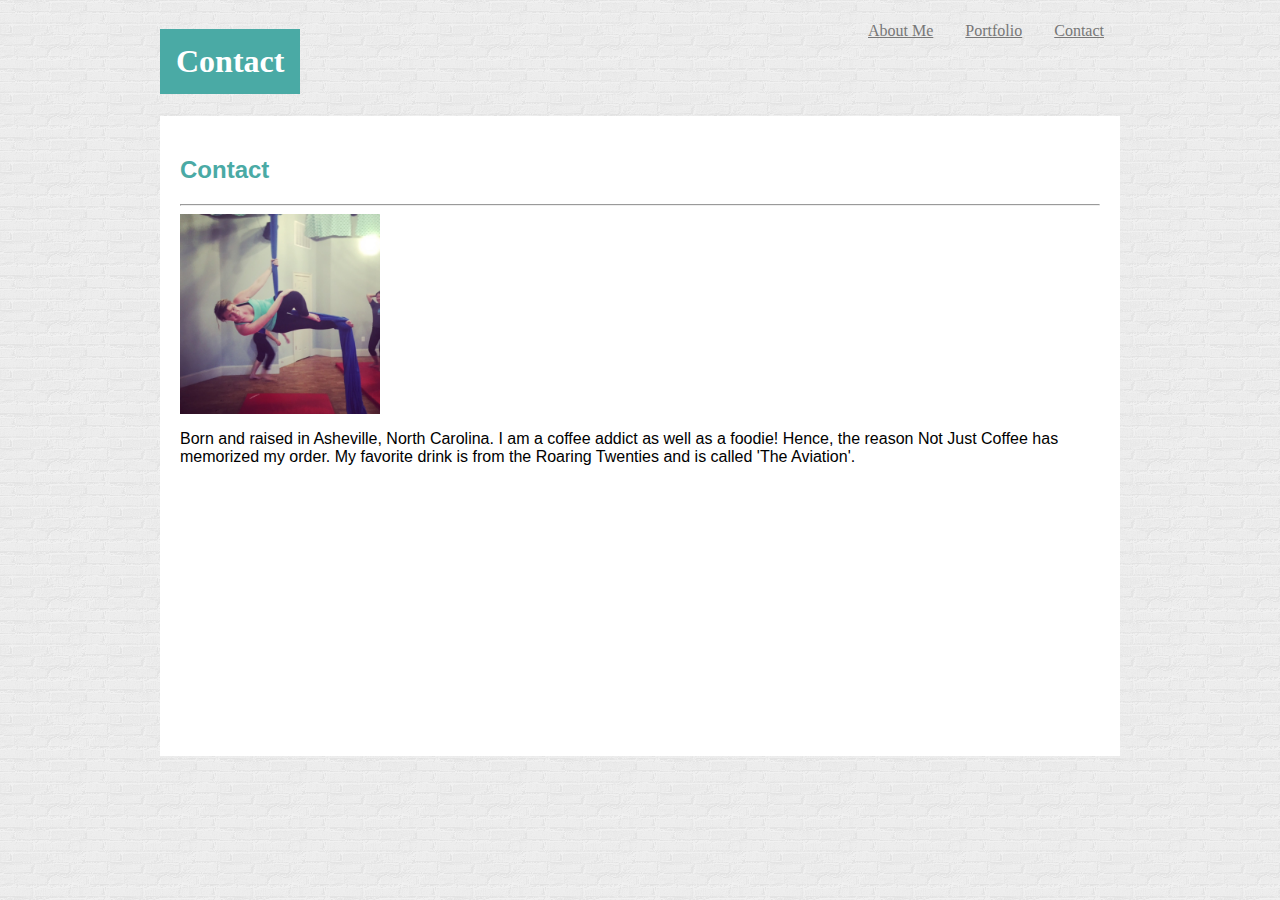
==== contact.html @ 92f4e094 "updated version" ====
<!DOCTYPE <!DOCTYPE html>
<html>
<head>
    <meta charset="utf-8" />
    <meta http-equiv="X-UA-Compatible" content="IE=edge">
    <title>Basic Portfolio</title>
    <meta name="viewport" content="width=device-width, initial-scale=1">
    <script src="main.js"></script>
    <link rel="stylesheet" type="text/css" href="assets/css/style.css">
</head>
<body>

    <div class="portfolio_bar">
        <h1>Contact</h1>
        <div class="topnav">
            <a class="active" href="index.html">About Me</a>
            <a href="portfolio.html">Portfolio</a>
            <a href="contact.html">Contact</a>
        </div>
    </div>






    <div class="container">
        <h2>Contact</h2>
        <hr />



    <img src="assets/images/silks.jpg" alt="me" width="200" height="200">

    <p>
        Born and raised in Asheville, North Carolina.  I am a coffee addict as well as a foodie!
        Hence, the reason Not Just Coffee has memorized my order.  My favorite drink is from the Roaring Twenties and is called 'The Aviation'.

    </p>

</div>



</body>
</html>
---- assets/css/style.css ----
body {
    background-image: url(../images/brickwall.png);
    width: 960px;
    margin-left: auto;
    margin-right: auto;

}
.portfolio_bar {
  display: flex;
  justify-content:space-between;
  font-family: 'Georgia', Times, 'Times New Roman', serif;


}

h1 {
  background-color: #4aaaa5;
  color: white;
  padding: 14px 16px;


}

h2 {
  color: #4aaaa5;
}

img.me {
  float: left;
  margin-right: 10px;
}

.topnav {
  overflow: hidden;


}


.icon {
  position: relative;
  float: left;
  margin: 5px;
}
h3 {
  position: absolute;
  top: 145px;
  width: 180px;
  padding: 10px;
  color: white;
  background-color: #4aaaa5;


}

.topnav a {
  float: left;
  color: #777777;
  text-align: center;
  padding: 14px 16px;
}

.topnav a:hover {
  background-color: #ddd;
  color: black;
}

div.container {
  padding: 20px;
  background-color: white;
  font-family: arial, 'Helvetica Neue', Helvetica, sans-serif;
  height: 600px;
}
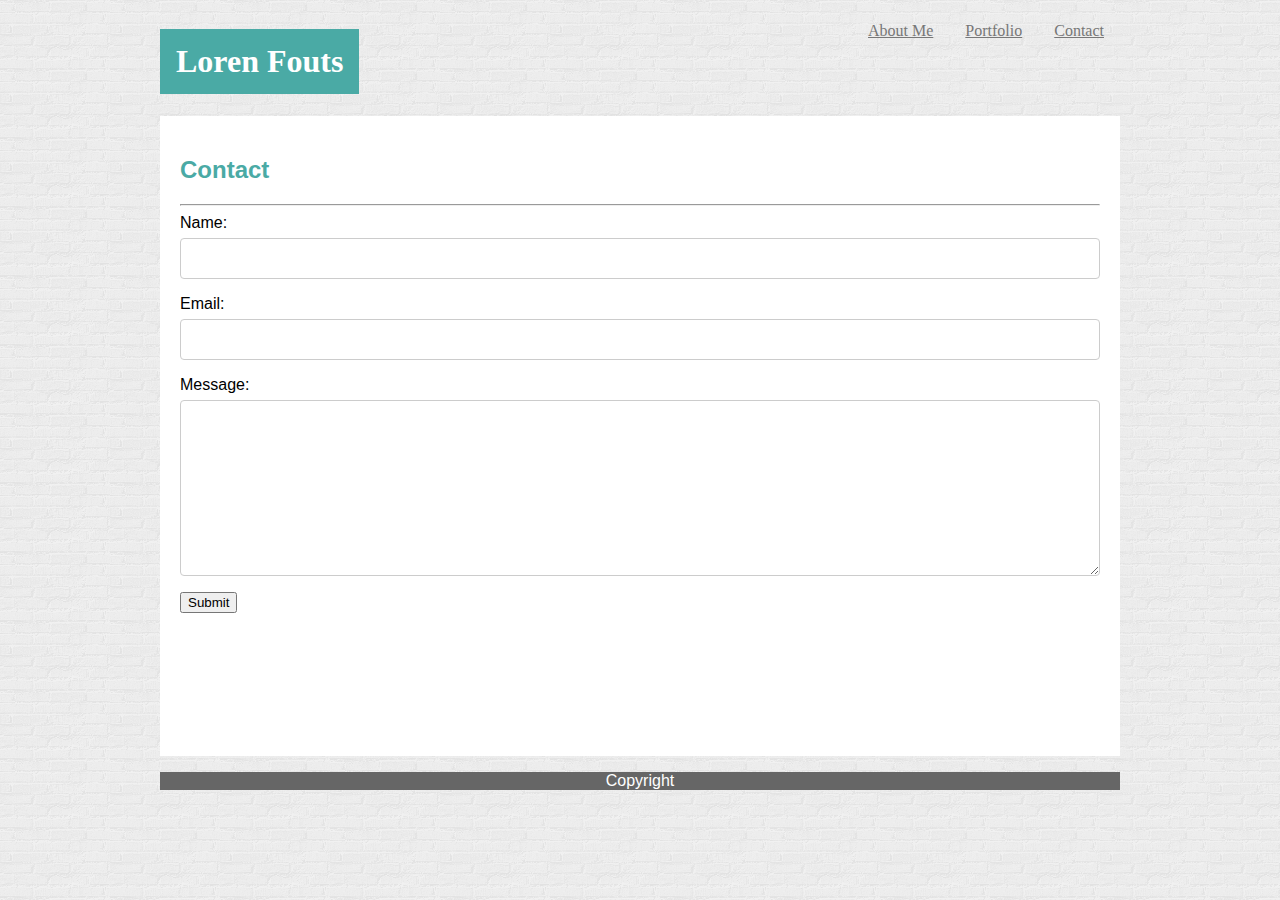
==== commit 4b41b670: "changed headers" ====
--- a/contact.html
+++ b/contact.html
@@ -11,7 +11,7 @@
 <body>
 
     <div class="portfolio_bar">
-        <h1>Contact</h1>
+        <h1>Loren Fouts</h1>
         <div class="topnav">
             <a class="active" href="index.html">About Me</a>
             <a href="portfolio.html">Portfolio</a>
@@ -19,28 +19,38 @@
         </div>
     </div>
 
+    <div class="container">
+        <h2>Contact</h2>
+        <hr />
+        <div class="container_two">
+
+          <form>
+        Name:<br>
+        <input type="text" name="name"><br>
+        Email:<br>
+        <input type="text" name="email"><br>
+        Message:<br>
+        <textarea rows="10" name="message">
+        </textarea>
+        <input type="submit" value="Submit">
+        </form>
+
+
+
+
+        </div>
+
+    </div>
+
+    <div class="footer">
+      <p>Copyright</p>
+    </div>
+
+</body>
 
 
 
 
 
-    <div class="container">
-        <h2>Contact</h2>
-        <hr />
 
-
-
-    <img src="assets/images/silks.jpg" alt="me" width="200" height="200">
-
-    <p>
-        Born and raised in Asheville, North Carolina.  I am a coffee addict as well as a foodie!
-        Hence, the reason Not Just Coffee has memorized my order.  My favorite drink is from the Roaring Twenties and is called 'The Aviation'.
-
-    </p>
-
-</div>
-
-
-
-</body>
 </html>
--- a/assets/css/style.css
+++ b/assets/css/style.css
@@ -50,7 +50,6 @@
   color: white;
   background-color: #4aaaa5;
 
-
 }
 
 .topnav a {
@@ -71,3 +70,34 @@
   font-family: arial, 'Helvetica Neue', Helvetica, sans-serif;
   height: 600px;
 }
+
+div.container_two {
+  font-family: arial, 'Helvetica Neue', Helvetica, sans-serif;
+
+}
+
+input[type=text], select, textarea {
+    width: 100%;
+    padding: 12px;
+    border: 1px solid #ccc;
+    border-radius: 4px;
+    box-sizing: border-box;
+    margin-top: 6px;
+    margin-bottom: 16px;
+    resize: vertical;
+}
+
+input[type=submit]:hover {
+  background-color: #ddd;
+
+}
+.footer {
+  width: 100%
+  position:fixed;
+  background-color: #666666;
+  color: white;
+  text-align: center;
+  border-top: #4aaaa5;
+  font-family: arial, 'Helvetica Neue', Helvetica, sans-serif;
+
+}
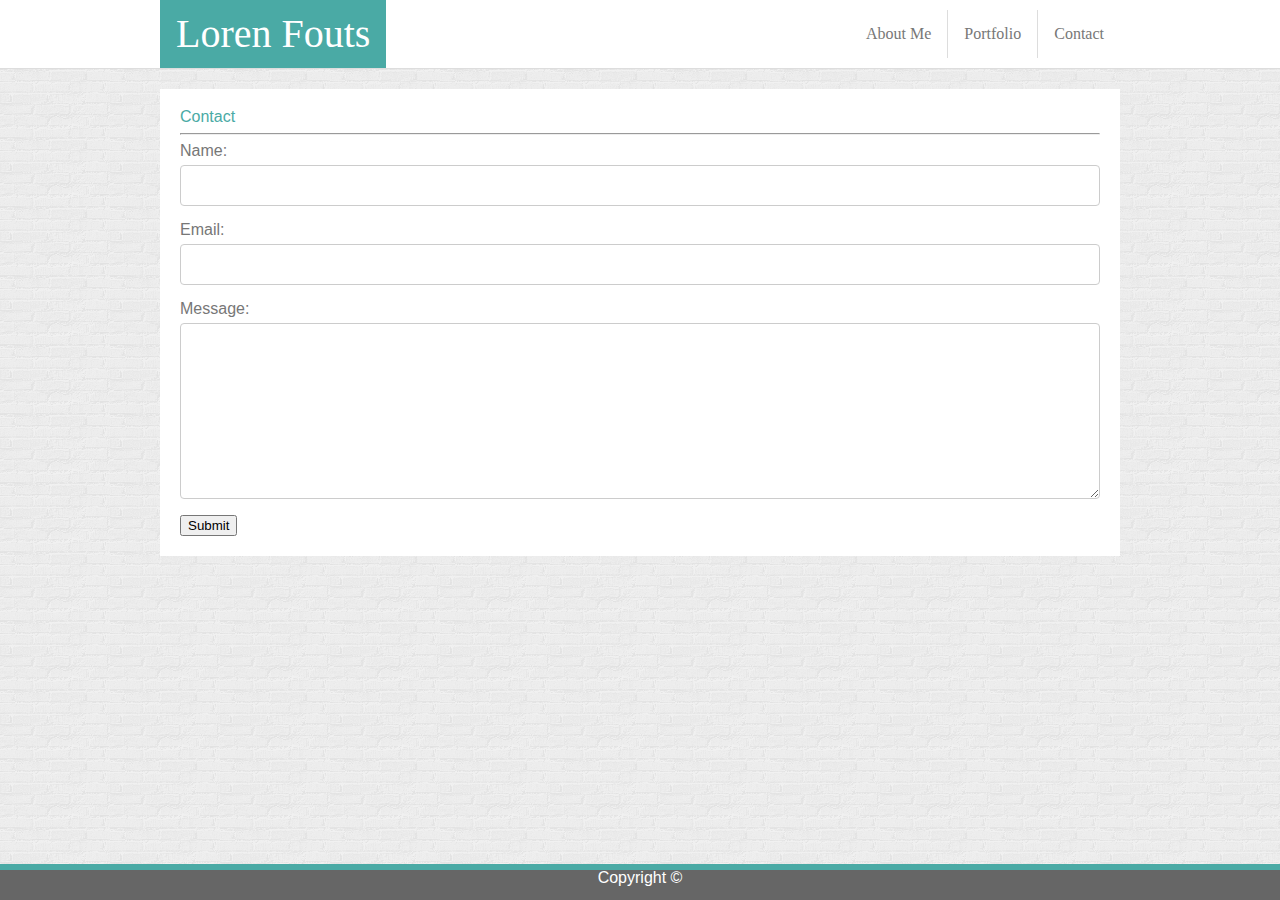
==== commit baa7c198: "added spacing and footer" ====
--- a/contact.html
+++ b/contact.html
@@ -1,50 +1,56 @@
 <!DOCTYPE <!DOCTYPE html>
 <html>
+
 <head>
-    <meta charset="utf-8" />
-    <meta http-equiv="X-UA-Compatible" content="IE=edge">
-    <title>Basic Portfolio</title>
-    <meta name="viewport" content="width=device-width, initial-scale=1">
-    <script src="main.js"></script>
-    <link rel="stylesheet" type="text/css" href="assets/css/style.css">
+  <meta charset="utf-8" />
+  <meta http-equiv="X-UA-Compatible" content="IE=edge">
+  <title>Basic Portfolio</title>
+  <meta name="viewport" content="width=device-width, initial-scale=1">
+  <script src="main.js"></script>
+  <link rel="stylesheet" type="text/css" href="assets/css/reset.css">
+  <link rel="stylesheet" type="text/css" href="assets/css/style.css">
+
 </head>
+
 <body>
+  <div class="header">
+    <div class="portfolio_bar">
+      <h1>Loren Fouts</h1>
+      <div class="topnav">
+        <a class="active" href="index.html">About Me</a>
+        <a href="portfolio.html">Portfolio</a>
+        <a href="contact.html">Contact</a>
+      </div>
+    </div>
+  </div>
 
-    <div class="portfolio_bar">
-        <h1>Loren Fouts</h1>
-        <div class="topnav">
-            <a class="active" href="index.html">About Me</a>
-            <a href="portfolio.html">Portfolio</a>
-            <a href="contact.html">Contact</a>
-        </div>
-    </div>
+  <div class="content">
 
     <div class="container">
-        <h2>Contact</h2>
-        <hr />
-        <div class="container_two">
+      <h2>Contact</h2>
+      <hr />
+      <div class="container_two">
 
-          <form>
-        Name:<br>
-        <input type="text" name="name"><br>
-        Email:<br>
-        <input type="text" name="email"><br>
-        Message:<br>
-        <textarea rows="10" name="message">
+        <form>
+          Name:<br>
+          <input type="text" name="name"><br> Email:
+          <br>
+          <input type="text" name="email"><br> Message:
+          <br>
+          <textarea rows="10" name="message">
         </textarea>
-        <input type="submit" value="Submit">
+          <input type="submit" value="Submit">
         </form>
 
-
-
-
-        </div>
+      </div>
 
     </div>
 
-    <div class="footer">
-      <p>Copyright</p>
-    </div>
+  </div>
+
+  <div class="footer">
+    <p>Copyright &copy;</p>
+  </div>
 
 </body>
 
--- a/assets/css/style.css
+++ b/assets/css/style.css
@@ -1,24 +1,39 @@
 body {
-    background-image: url(../images/brickwall.png);
-    width: 960px;
-    margin-left: auto;
-    margin-right: auto;
+  background-image: url(../images/brickwall.png);
+  color: #777777;
+  width: 100%;
+  position: relative;
+}
+
+.content {
+  width: 960px;
+  margin-left: auto;
+  margin-right: auto;
+  padding-bottom: 36px;
 
 }
+
+.header {
+  background-color: white;
+  border-bottom: solid 1px #dddddd;
+}
+
 .portfolio_bar {
   display: flex;
-  justify-content:space-between;
+  justify-content: space-between;
   font-family: 'Georgia', Times, 'Times New Roman', serif;
-
-
+  width: 960px;
+  margin-left: auto;
+  margin-right: auto;
+  background-color: white;
+  text-decoration: none;
 }
 
 h1 {
   background-color: #4aaaa5;
   color: white;
   padding: 14px 16px;
-
-
+  font-size: 40px;
 }
 
 h2 {
@@ -32,16 +47,21 @@
 
 .topnav {
   overflow: hidden;
-
-
 }
-
 
 .icon {
   position: relative;
   float: left;
   margin: 5px;
+  font-size: 15px;
+  text-align: center;
+
 }
+
+.icon:hover {
+  opacity: .5;
+}
+
 h3 {
   position: absolute;
   top: 145px;
@@ -49,7 +69,6 @@
   padding: 10px;
   color: white;
   background-color: #4aaaa5;
-
 }
 
 .topnav a {
@@ -57,6 +76,16 @@
   color: #777777;
   text-align: center;
   padding: 14px 16px;
+  text-decoration: none;
+  height: 20px;
+  line-height: 20px;
+  margin-top: 10px;
+  margin-bottom: 10px;
+  border-right: 1px solid #dddddd;
+
+}
+.topnav a:last-child{
+  border-right: none;
 }
 
 .topnav a:hover {
@@ -65,39 +94,41 @@
 }
 
 div.container {
+  margin-top: 20px;
   padding: 20px;
   background-color: white;
   font-family: arial, 'Helvetica Neue', Helvetica, sans-serif;
-  height: 600px;
+  overflow: auto;
+
 }
 
 div.container_two {
   font-family: arial, 'Helvetica Neue', Helvetica, sans-serif;
-
 }
 
 input[type=text], select, textarea {
-    width: 100%;
-    padding: 12px;
-    border: 1px solid #ccc;
-    border-radius: 4px;
-    box-sizing: border-box;
-    margin-top: 6px;
-    margin-bottom: 16px;
-    resize: vertical;
+  width: 100%;
+  padding: 12px;
+  border: 1px solid #ccc;
+  border-radius: 4px;
+  box-sizing: border-box;
+  margin-top: 6px;
+  margin-bottom: 16px;
+  resize: vertical;
 }
 
 input[type=submit]:hover {
   background-color: #ddd;
+}
 
-}
 .footer {
-  width: 100%
-  position:fixed;
+  position: absolute;
+  bottom: 0px;
+  width: 100%;
+  height: 30px;
   background-color: #666666;
   color: white;
   text-align: center;
-  border-top: #4aaaa5;
+  border-top: solid 6px #4aaaa5;
   font-family: arial, 'Helvetica Neue', Helvetica, sans-serif;
-
 }
